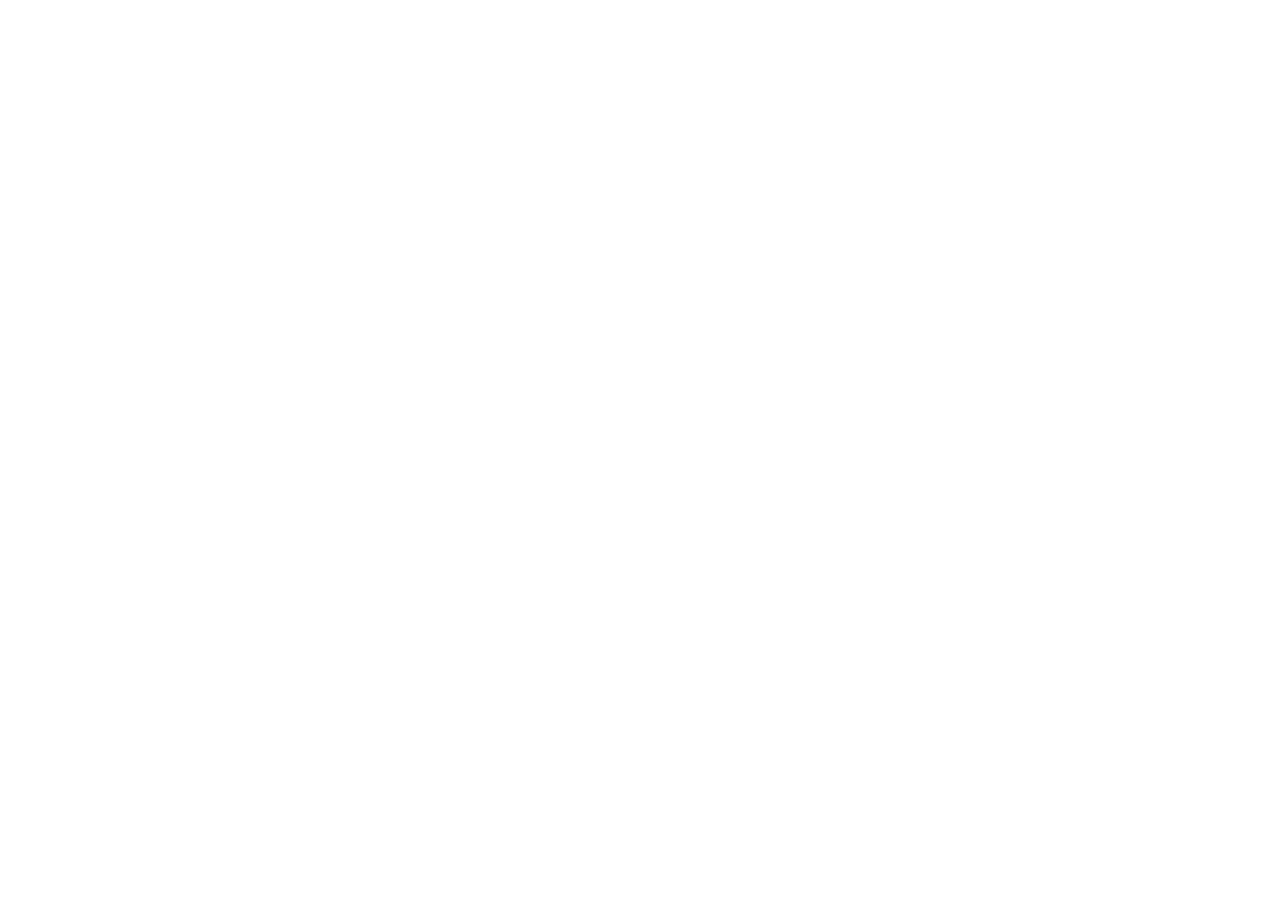
==== hello.html @ c51e3e02 "Add file hello.html" ====
<!DOCTYPE html>
<html lang="en">
<head>
    <meta charset="UTF-8">
    <meta http-equiv="X-UA-Compatible" content="IE=edge">
    <meta name="viewport" content="width=device-width, initial-scale=1.0">
    <title>Document</title>
</head>
<body>
    
</body>
</html>
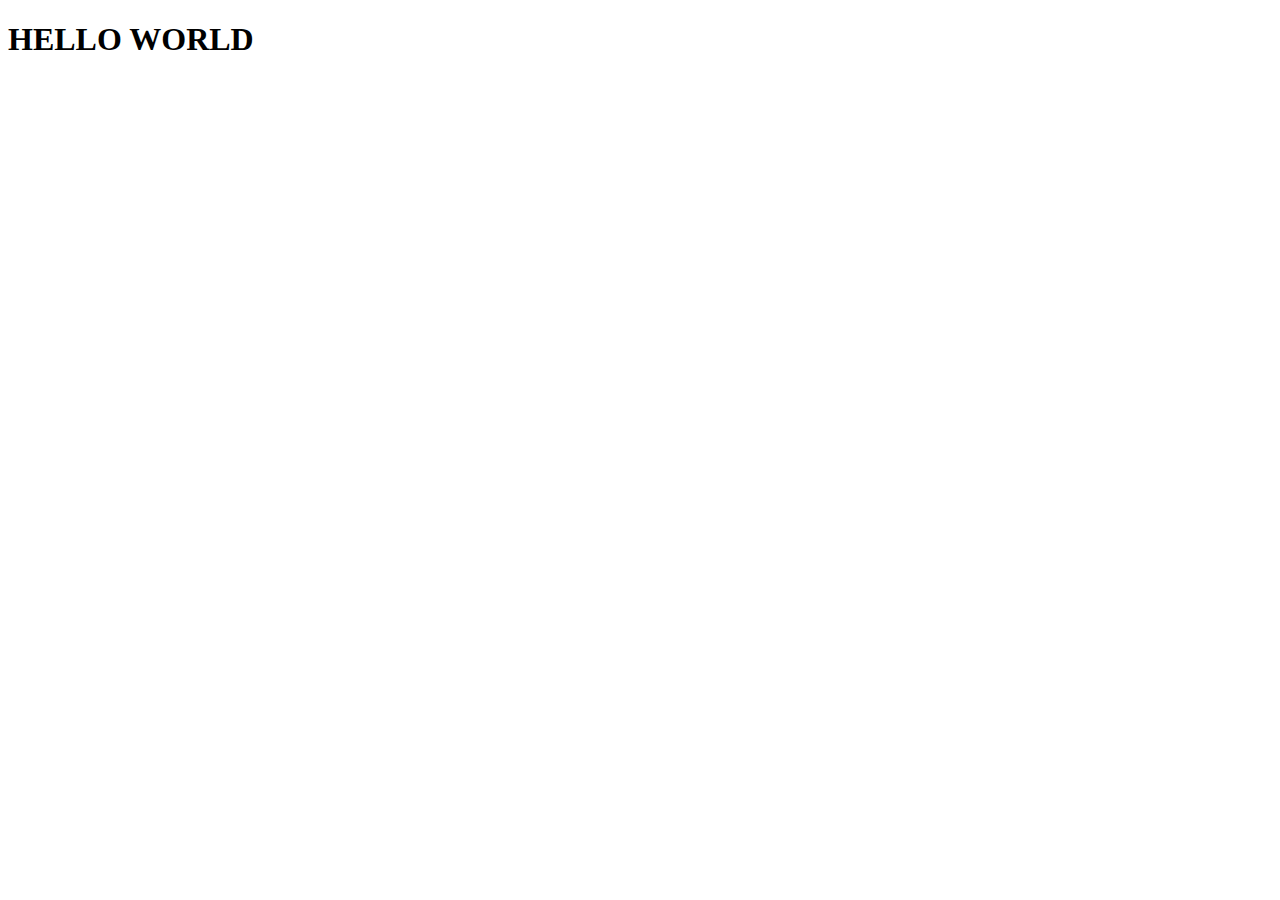
==== commit b58a1dd3: "Add Heading" ====
--- a/hello.html
+++ b/hello.html
@@ -7,6 +7,6 @@
     <title>Document</title>
 </head>
 <body>
-    
+    <H1>HELLO WORLD</H1>
 </body>
 </html>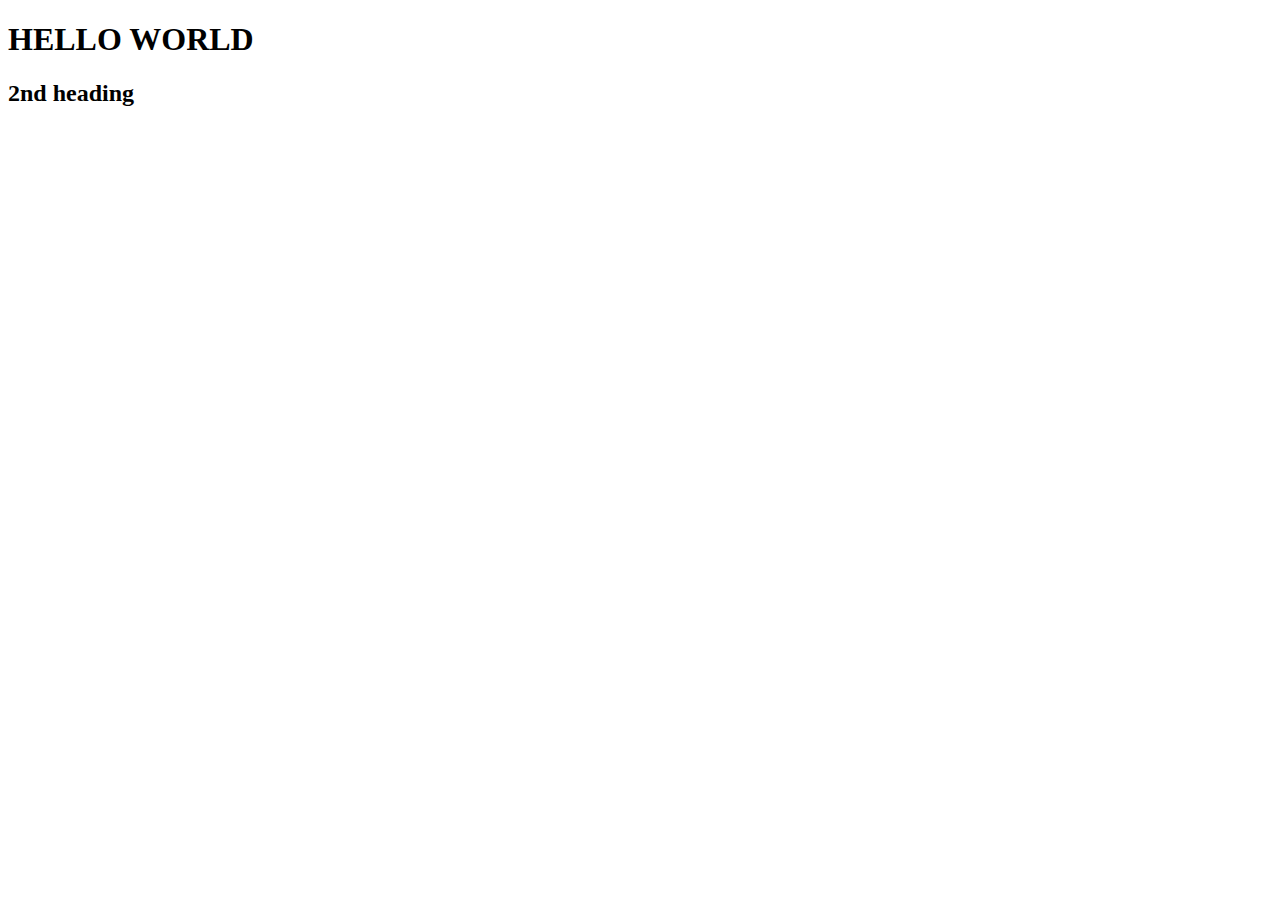
==== commit b9117e98: "Add h2" ====
--- a/hello.html
+++ b/hello.html
@@ -8,5 +8,6 @@
 </head>
 <body>
     <H1>HELLO WORLD</H1>
+    <h2>2nd heading</h2>
 </body>
-</html>+</html>
